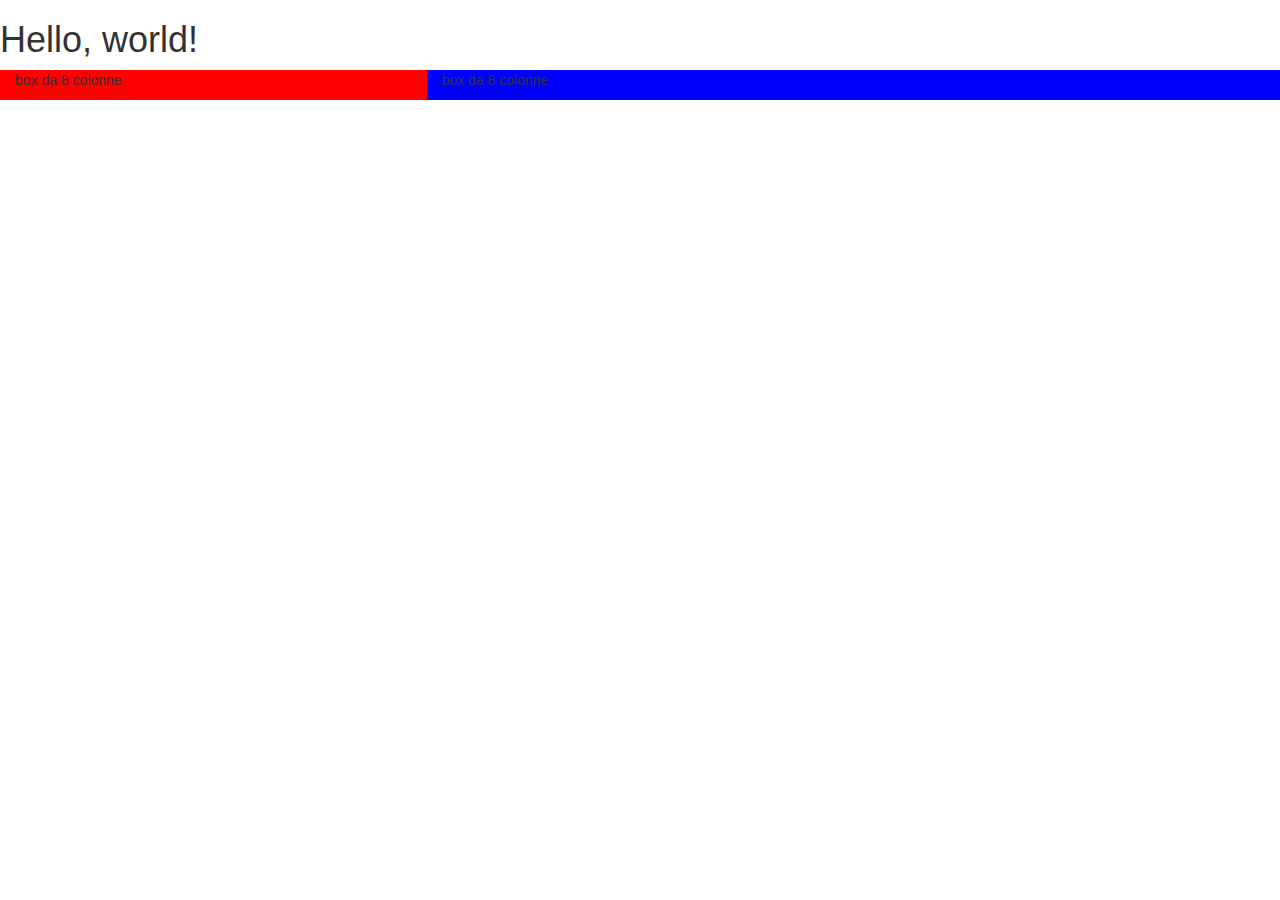
==== index.html @ 06ba1a8f "Primo commit" ====
<!doctype html>
<html lang="en">
	<head>
		<meta charset="utf-8">
		<meta http-equiv="X-UA-Compatible" content="IE=edge">
		<meta name="viewport" content="width=device-width, initial-scale=1">
		<!-- The above 3 meta tags "must" come first in the head; any other head content must come *after* these tags -->
		<title>Irigem Template</title>

		<!-- Bootstrap -->
		<link href="css/vendor/bootstrap.min.css" rel="stylesheet">

		<!-- HTML5 shim and Respond.js for IE8 support of HTML5 elements and media queries -->
		<!-- WARNING: Respond.js doesn't work if you view the page via file:// -->
		<!--[if lt IE 9]>
			<sript src="js/vendor/html5shivv-3.7.2.min.js"></sript>
			<sript src="js/vendor/respon-1.4.2.min.js"></sript>
		<![endif]-->

		<!-- Custom -->
		<link href="css/custom.css" rel="stylesheet">
	</head>
	<body>
		<h1>Hello, world!</h1>
		<div class="container-fluid"></div>
		<div class="row"></div>
		<div class="col-md-4 bg-red">
			<p>box da 8 colonne</p>
		</div>
		<div class="col-md-8 bg-blue">
			<p>box da 8 colonne</p>
		</div>

		<!-- jQuery (necessary fot Boostrap's JavaScript plugins) -->
		<script src="js/vendor/jquery-1.11.3.min.js"></script>
		<!-- Include all compiled plugins (below), or include individual files as needed -->
		<script src="js/vendor/bootstrap.min.js"></script>
	</body>
</html>
---- css/custom.css ----
/* qui va il mio codice css */
.bg-red {
	background-color: red;
}
.bg-blue {
	background-color: blue;
}
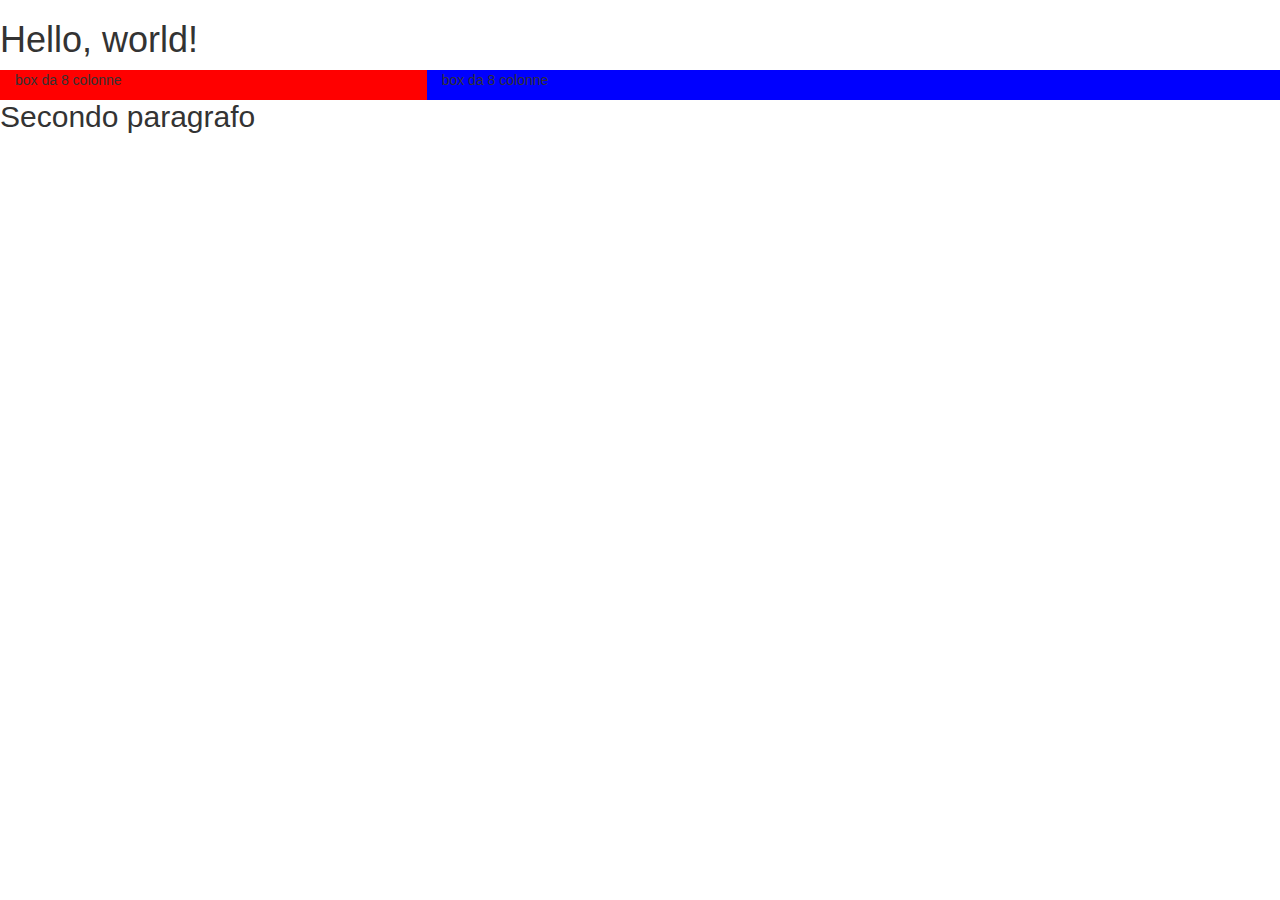
==== commit 7217f551: "Aggiunto un nuovo sottoparagrafo" ====
--- a/index.html
+++ b/index.html
@@ -31,6 +31,8 @@
 			<p>box da 8 colonne</p>
 		</div>
 
+		<h2>Secondo paragrafo</h2>
+		
 		<!-- jQuery (necessary fot Boostrap's JavaScript plugins) -->
 		<script src="js/vendor/jquery-1.11.3.min.js"></script>
 		<!-- Include all compiled plugins (below), or include individual files as needed -->
